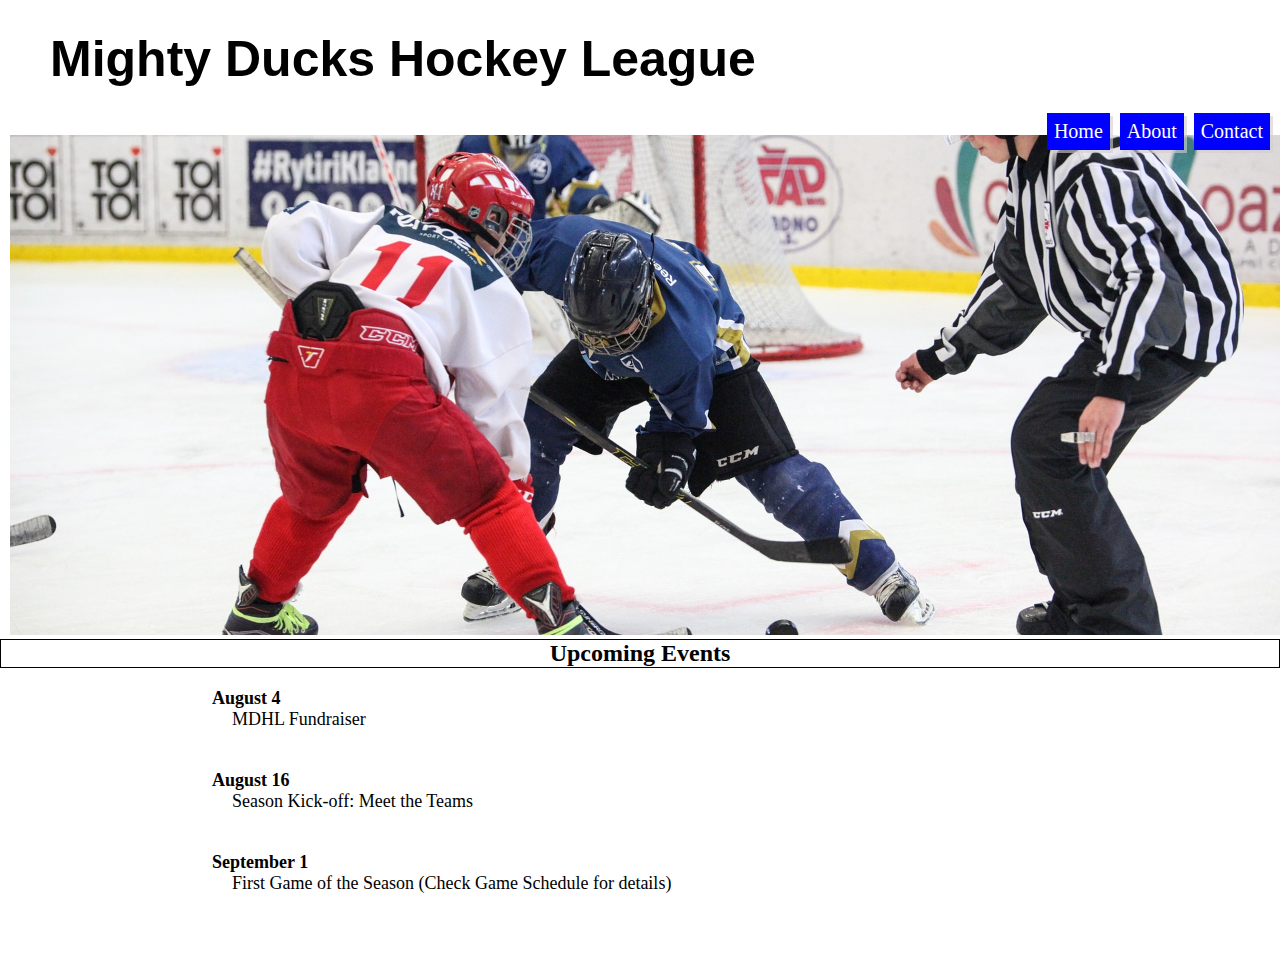
==== index.html @ 1d44accd ":zap: adding files and upgrading" ====
<!DOCTYPE html>
<html lang="en">

<head>
    <meta charset="UTF-8">
    <meta http-equiv="X-UA-Compatible" content="IE=edge">
    <meta name="viewport" content="width=device-width, initial-scale=1.0">
    <title>Welcome to MDHL</title>
    <link rel="stylesheet" href="./assets/styles/style.css">
</head>

<body>
    <header>
        <h1>Mighty Ducks Hockey League</h1>
        <nav>
            <a href="#" class="nav-bar">Home</a>
            <a href="./about.html" class="nav-bar">About</a>
            <a href="./contact.html" class="nav-bar">Contact</a>
        </nav>
        <div class="banner">
        </div>
        <div class="titulo">
            <h2>Upcoming Events</h2>
        </div>
    </header>
    <main>
        <div class="container">
            <div class="row">
                <div class="col1">

                </div>
                <div class="col2">
                    <dl>
                        <dt><b>August 4</b></dt>
                        <dd>MDHL Fundraiser</dd>
                    </dl>
                    <dl>
                        <dt><b>August 16</b></dt>
                        <dd>Season Kick-off: Meet the Teams</dd>
                    </dl>
                    <dl>
                        <dt><b>September 1</b></dt>
                        <dd>First Game of the Season (Check Game Schedule for details)</dd>
                    </dl>
                </div>
            </div>
        </div>

    </main>
</body>

</html>
---- assets/styles/style.css ----
*{
    padding: 0;
    margin: 0;
    box-sizing: border-box;
}

h1{
    font-family: Arial, Helvetica, sans-serif;
    font-size: 50px;
    margin: 30px 0px 0px 50px;

}

nav{
    background: transparent;
    padding: 5px;
    display: flex;
    justify-content: flex-end;
    /* border: 1px solid black; */
}

.nav-bar{
    text-decoration: none;
    margin: 0 5px;
    background-color: blue;
    color: white;
    font-size: 20px;
    padding: 7px;
    box-shadow: 3px 3px rgba(209, 206, 206, 0.616);
    display: inline-block;
    position: relative;
    top: 20px;

}   
.nav-bar:hover{
    background-color: green;
}
.nav-bar:active{
    background-color: green;

}

.banner{
    z-index: -1;
    width: 100%;
    height: 500px;
    background-image: url(../img/design1_image1.jpg);
    display: inline-block;
    background-size: cover;
    background-repeat: no-repeat;
    background-position-x: center;
    background-position-y: center;
    align-items: center;
    margin: 0 10px;
    
}

.titulo{
    border: 1px solid black;
    text-align: center;
}

.col1{
    width: 15%;
    height: 300px;
    /* border: 1px solid black; */
    display: inline-block;
    background-image: url(../img/Logo_Mighty_ducks_01.png);
    background-size: contain;
    background-repeat: no-repeat;
    background-position-x: center;
    background-position-y: center;
}

.col2{
    width: 85%;
    /* border: 1px solid black; */
    display: inline-block;
    text-align: start;
    padding: 20px;
    font-size: large;
}
.col2 dt{
    font-size: large;   
}
.col2 dd{
    font-size: large;
    margin: 0 0 40px 20px; 
}
.col2 p{
    font-size: large;
}


 .row {
   display: flex;
   width: 100%;
 }
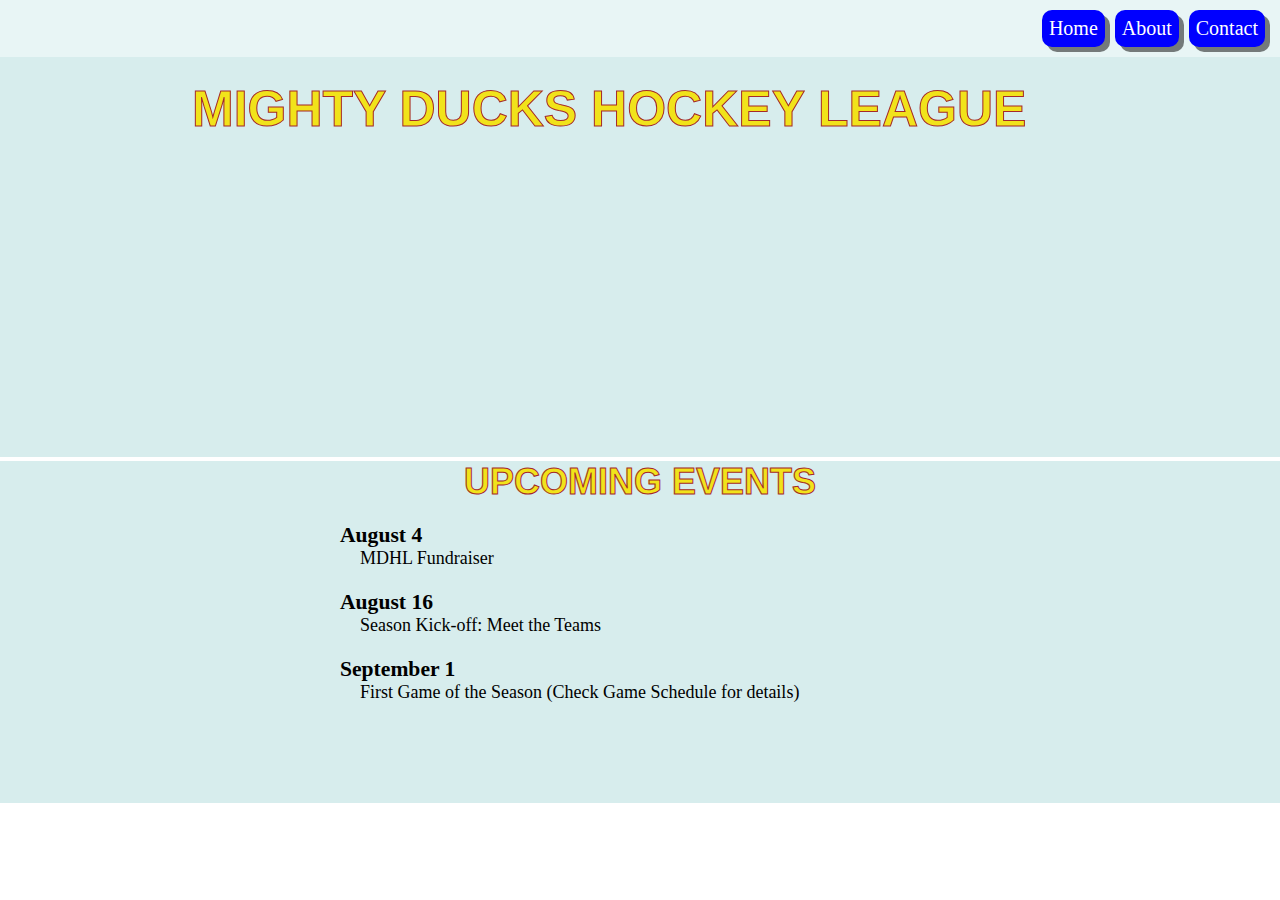
==== commit 024af3c8: ":lipstick: Cosmetic changes." ====
--- a/index.html
+++ b/index.html
@@ -6,17 +6,18 @@
     <meta http-equiv="X-UA-Compatible" content="IE=edge">
     <meta name="viewport" content="width=device-width, initial-scale=1.0">
     <title>Welcome to MDHL</title>
-    <link rel="stylesheet" href="./assets/styles/style.css">
+    <!-- <link rel="stylesheet" href="./assets/styles/style.css"> -->
+    <link rel="stylesheet" href="./assets/styles/style_propio.css">
 </head>
 
 <body>
     <header>
-        <h1>Mighty Ducks Hockey League</h1>
         <nav>
-            <a href="#" class="nav-bar">Home</a>
+            <a href="#" class="nav-bar active">Home</a>
             <a href="./about.html" class="nav-bar">About</a>
             <a href="./contact.html" class="nav-bar">Contact</a>
         </nav>
+        <h1>Mighty Ducks Hockey League</h1>
         <div class="banner">
         </div>
         <div class="titulo">
@@ -30,17 +31,14 @@
 
                 </div>
                 <div class="col2">
-                    <dl>
-                        <dt><b>August 4</b></dt>
-                        <dd>MDHL Fundraiser</dd>
-                    </dl>
-                    <dl>
-                        <dt><b>August 16</b></dt>
-                        <dd>Season Kick-off: Meet the Teams</dd>
-                    </dl>
-                    <dl>
-                        <dt><b>September 1</b></dt>
-                        <dd>First Game of the Season (Check Game Schedule for details)</dd>
+                        <span>August 4</span>
+                        <p>MDHL Fundraiser</p> 
+                        <br>
+                        <span>August 16</span> 
+                        <p>Season Kick-off: Meet the Teams</p> 
+                        <br>
+                        <span>September 1</span>
+                        <p>First Game of the Season (Check Game Schedule for details)</p> 
                     </dl>
                 </div>
             </div>
--- a/assets/styles/style.css
+++ b/assets/styles/style.css
@@ -7,7 +7,7 @@
 h1{
     font-family: Arial, Helvetica, sans-serif;
     font-size: 50px;
-    margin: 30px 0px 0px 50px;
+    margin: 0px 0px 0px 50px;
 
 }
 
@@ -29,13 +29,13 @@
     box-shadow: 3px 3px rgba(209, 206, 206, 0.616);
     display: inline-block;
     position: relative;
-    top: 20px;
+    top: 80px;
 
 }   
 .nav-bar:hover{
     background-color: green;
 }
-.nav-bar:active{
+.active{
     background-color: green;
 
 }
@@ -58,6 +58,7 @@
 .titulo{
     border: 1px solid black;
     text-align: center;
+    font-size: 24px;
 }
 
 .col1{
@@ -80,19 +81,16 @@
     padding: 20px;
     font-size: large;
 }
-.col2 dt{
-    font-size: large;   
-}
-.col2 dd{
-    font-size: large;
-    margin: 0 0 40px 20px; 
+.col2 span{
+    font-size: larger;
+    font-weight: bold;   
 }
 .col2 p{
     font-size: large;
+    margin: 0 0 0px 20px; 
 }
 
-
- .row {
+.row {
    display: flex;
    width: 100%;
- }+ }
--- a/assets/styles/style_propio.css
+++ b/assets/styles/style_propio.css
@@ -0,0 +1,134 @@
+*{
+    padding: 0;
+    margin: 0;
+    box-sizing: border-box;
+}
+
+h1{
+    font-family: Impact, Haettenschweiler, 'Arial Narrow Bold', sans-serif;
+    text-transform: uppercase;
+    font-size: 50px;
+    display: inline-block;
+    position: absolute;
+    color: rgb(241, 227, 26);
+    -webkit-text-stroke: 1px brown;
+    top: 80px;
+    left: 15%;
+    z-index: 2;
+
+}
+
+nav{
+    background-color: rgba(210, 235, 235, 0.5);
+    padding: 10px;
+    display: flex;
+    justify-content: flex-end;
+    /* border: 1px solid black; */
+}
+
+.nav-bar{
+    text-decoration: none;
+    margin: 0 5px;
+    background-color: blue;
+    color: white;
+    font-size: 20px;
+    padding: 7px;
+    border-radius: 10px;
+    box-shadow: 5px 5px rgba(0, 0, 0, 0.5);
+    display: inline-block;
+    position: sticky;
+
+
+}   
+.nav-bar:hover{
+    background-color: tomato;
+}
+.nav-bar:active{
+    background-color: green;
+
+}
+
+.banner{
+    background-color: rgba(210, 235, 235, 0.897);
+    z-index: -1;
+    width: 100%;
+    height: 400px;
+    display: inline-block;
+    animation: banner 6s infinite;
+    align-items: center;
+    margin: 0px;
+    background-size: cover;
+    background-repeat: no-repeat;
+    background-position-x: center;
+    background-position-y: center;
+    
+}
+
+@keyframes banner{
+    0%, 40%{        
+        background-image: url(../img/design1_image1.jpg);
+        opacity: 1; 
+    }
+    41%, 49%{
+        opacity: 0.1;
+    }
+    50%, 90%{
+        background-image: url(../img/design1_image2.jpg);
+        opacity: 1; 
+    }
+    91%, 100%{
+        opacity: 0.1;
+    }
+
+}
+
+.titulo{
+    background-color: rgba(210, 235, 235, 0.897);
+
+    font-family: Impact, Haettenschweiler, 'Arial Narrow Bold', sans-serif;
+    font-size: 24px;
+    /*border: 1px solid black;*/
+    text-align: center;
+    color: rgb(241, 227, 26);
+    -webkit-text-stroke: 1px brown;
+    text-transform: uppercase;
+
+}
+
+.col1{
+    background-color: rgba(210, 235, 235, 0.897);
+
+    width: 25%;
+    height: 300px;
+    /* border: 1px solid black; */
+    display: inline-block;
+    background-image: url(../img/Logo_Mighty_ducks_01.png);
+    background-size: contain;
+    background-repeat: no-repeat;
+    background-position-x: center;
+    background-position-y: center;
+}
+
+.col2{
+    background-color: rgba(210, 235, 235, 0.897);
+
+    width: 75%;
+    /* border: 1px solid black; */
+    display: inline-block;
+    text-align: start;
+    padding: 20px;
+    font-size: large;
+}
+.col2 span{
+    font-size: larger;
+    font-weight: bold;   
+}
+.col2 p{
+    font-size: large;
+    margin: 0 0 0px 20px; 
+}
+
+ .row {
+   display: flex;
+   width: 100%;
+ }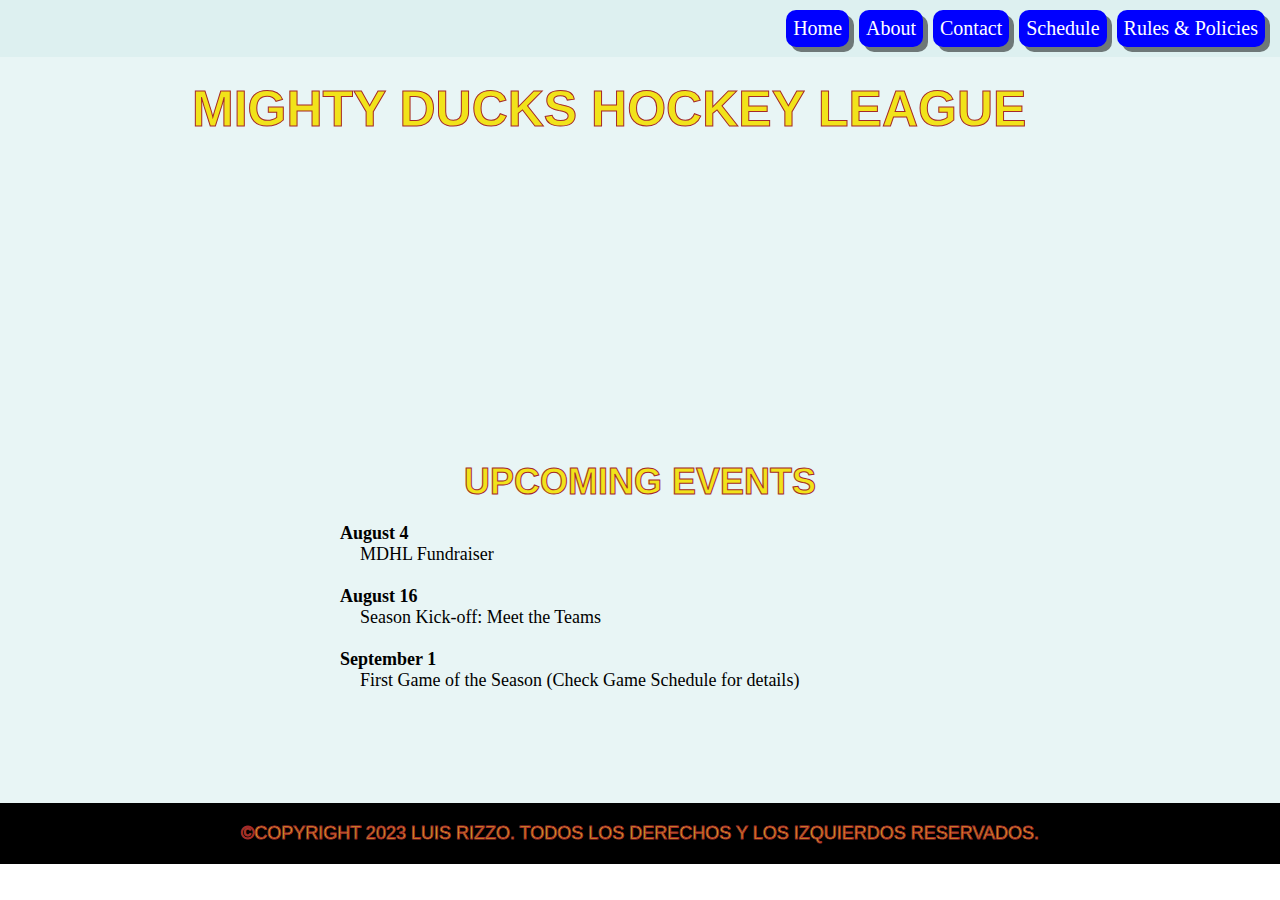
==== commit 9a8704a8: ":tada: initial commit. added rules and schedule. schedule finished" ====
--- a/index.html
+++ b/index.html
@@ -16,6 +16,8 @@
             <a href="#" class="nav-bar active">Home</a>
             <a href="./about.html" class="nav-bar">About</a>
             <a href="./contact.html" class="nav-bar">Contact</a>
+            <a href="./schedule.html" class="nav-bar">Schedule</a>
+            <a href="./rules.html" class="nav-bar">Rules & Policies</a>
         </nav>
         <h1>Mighty Ducks Hockey League</h1>
         <div class="banner">
@@ -28,7 +30,8 @@
         <div class="container">
             <div class="row">
                 <div class="col1">
-
+                    <div class="logo">
+                    </div>
                 </div>
                 <div class="col2">
                         <span>August 4</span>
@@ -43,8 +46,10 @@
                 </div>
             </div>
         </div>
-
     </main>
+    <footer>
+        <p>©Copyright 2023 Luis Rizzo. Todos los derechos y los izquierdos reservados.</p>
+    </footer>
 </body>
 
 </html>--- a/assets/styles/style_propio.css
+++ b/assets/styles/style_propio.css
@@ -2,10 +2,19 @@
     padding: 0;
     margin: 0;
     box-sizing: border-box;
+
+}
+header{
+    background-color: rgba(210, 235, 235, 0.5);
+}
+main{
+    background-color: rgba(210, 235, 235, 0.5);
 }
 
 h1{
     font-family: Impact, Haettenschweiler, 'Arial Narrow Bold', sans-serif;
+    background-color: transparent;
+
     text-transform: uppercase;
     font-size: 50px;
     display: inline-block;
@@ -49,7 +58,6 @@
 }
 
 .banner{
-    background-color: rgba(210, 235, 235, 0.897);
     z-index: -1;
     width: 100%;
     height: 400px;
@@ -83,8 +91,6 @@
 }
 
 .titulo{
-    background-color: rgba(210, 235, 235, 0.897);
-
     font-family: Impact, Haettenschweiler, 'Arial Narrow Bold', sans-serif;
     font-size: 24px;
     /*border: 1px solid black;*/
@@ -94,24 +100,43 @@
     text-transform: uppercase;
 
 }
+.titulo>p{
+    text-decoration: underline;
+    font-weight: bold;
+
+}
 
 .col1{
-    background-color: rgba(210, 235, 235, 0.897);
-
     width: 25%;
     height: 300px;
     /* border: 1px solid black; */
     display: inline-block;
+    
+}
+.col1>.logo{
+    display: inline-block;
+    width: 100%;
+    height: 300px;
     background-image: url(../img/Logo_Mighty_ducks_01.png);
     background-size: contain;
     background-repeat: no-repeat;
     background-position-x: center;
     background-position-y: center;
+    animation: logo 6s infinite;
+    z-index: 1;
 }
 
+@keyframes logo {
+    from {
+        transform: rotateY(0deg);
+      }
+      to {
+        transform: rotateY(359deg);
+      }
+}
+
+
 .col2{
-    background-color: rgba(210, 235, 235, 0.897);
-
     width: 75%;
     /* border: 1px solid black; */
     display: inline-block;
@@ -120,7 +145,7 @@
     font-size: large;
 }
 .col2 span{
-    font-size: larger;
+    font-size: large;
     font-weight: bold;   
 }
 .col2 p{
@@ -131,4 +156,42 @@
  .row {
    display: flex;
    width: 100%;
+ }
+.table-schedule-september{
+    display: flex;
+    justify-content: center;
+}
+
+ table{
+    padding: 15px;
+    border-spacing: 1em;
+ }
+.table-head th{
+    padding: 25px;
+    align-self: center;
+}
+
+.info-schedule{
+    display: flex;
+    flex-direction: column;
+}
+.info-schedule>p{
+    margin-bottom: 1em;
+}
+.datos-schedule{
+    display: flex;
+    flex-direction: row;
+    justify-content: space-between;
+}
+ footer{
+    display: flex;
+    justify-content: center;
+    padding: 20px;
+    font-family: Impact, Haettenschweiler, 'Arial Narrow Bold', sans-serif;
+    font-size: 18px;
+    color: rgb(241, 227, 26);
+    -webkit-text-stroke: 1px brown;
+    text-transform: uppercase;
+    background-color: black;
+
  }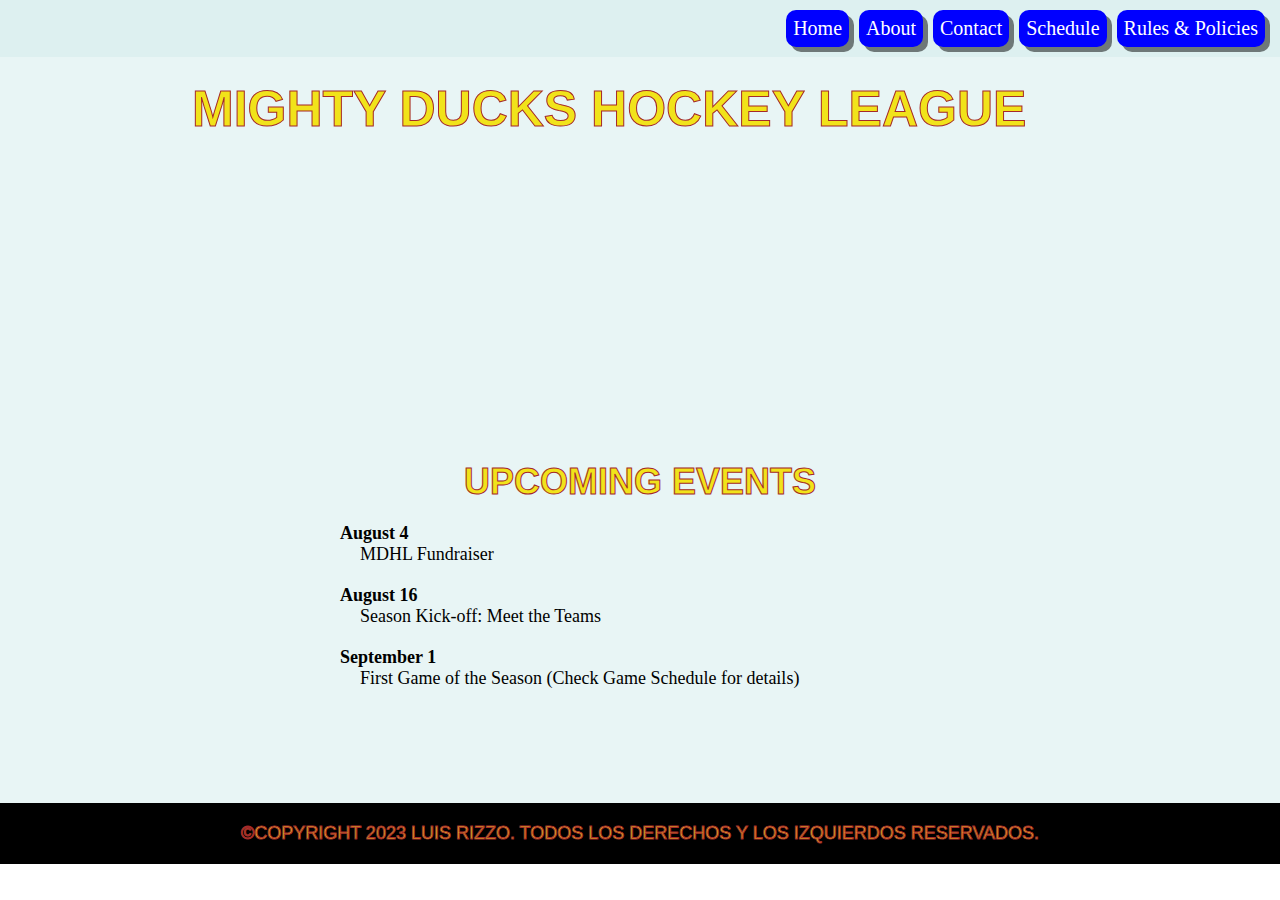
==== commit a44549dc: ":bookmark: new page of rules finished, corrected some minor aesteticals issues" ====
--- a/index.html
+++ b/index.html
@@ -6,7 +6,6 @@
     <meta http-equiv="X-UA-Compatible" content="IE=edge">
     <meta name="viewport" content="width=device-width, initial-scale=1.0">
     <title>Welcome to MDHL</title>
-    <!-- <link rel="stylesheet" href="./assets/styles/style.css"> -->
     <link rel="stylesheet" href="./assets/styles/style_propio.css">
 </head>
 
@@ -35,14 +34,11 @@
                 </div>
                 <div class="col2">
                         <span>August 4</span>
-                        <p>MDHL Fundraiser</p> 
-                        <br>
+                        <p>MDHL Fundraiser</p>                         
                         <span>August 16</span> 
-                        <p>Season Kick-off: Meet the Teams</p> 
-                        <br>
+                        <p>Season Kick-off: Meet the Teams</p>                         
                         <span>September 1</span>
                         <p>First Game of the Season (Check Game Schedule for details)</p> 
-                    </dl>
                 </div>
             </div>
         </div>
--- a/assets/styles/style_propio.css
+++ b/assets/styles/style_propio.css
@@ -150,7 +150,7 @@
 }
 .col2 p{
     font-size: large;
-    margin: 0 0 0px 20px; 
+    margin: 0 0 20px 20px; 
 }
 
  .row {
@@ -182,7 +182,30 @@
     display: flex;
     flex-direction: row;
     justify-content: space-between;
-}
+
+}
+.rules h3{
+    margin-bottom: 1em;
+}
+.rules>span{
+    margin-bottom: 1em;
+}
+.rules>p{
+    margin-bottom: 1em;
+}
+ol p{
+    margin-bottom: 1em;
+}
+
+.ol-2{
+    list-style-type: lower-alpha;
+}
+
+.ul-blanca{
+    list-style-type: circle;
+    margin-left: 40px;
+}
+
  footer{
     display: flex;
     justify-content: center;
